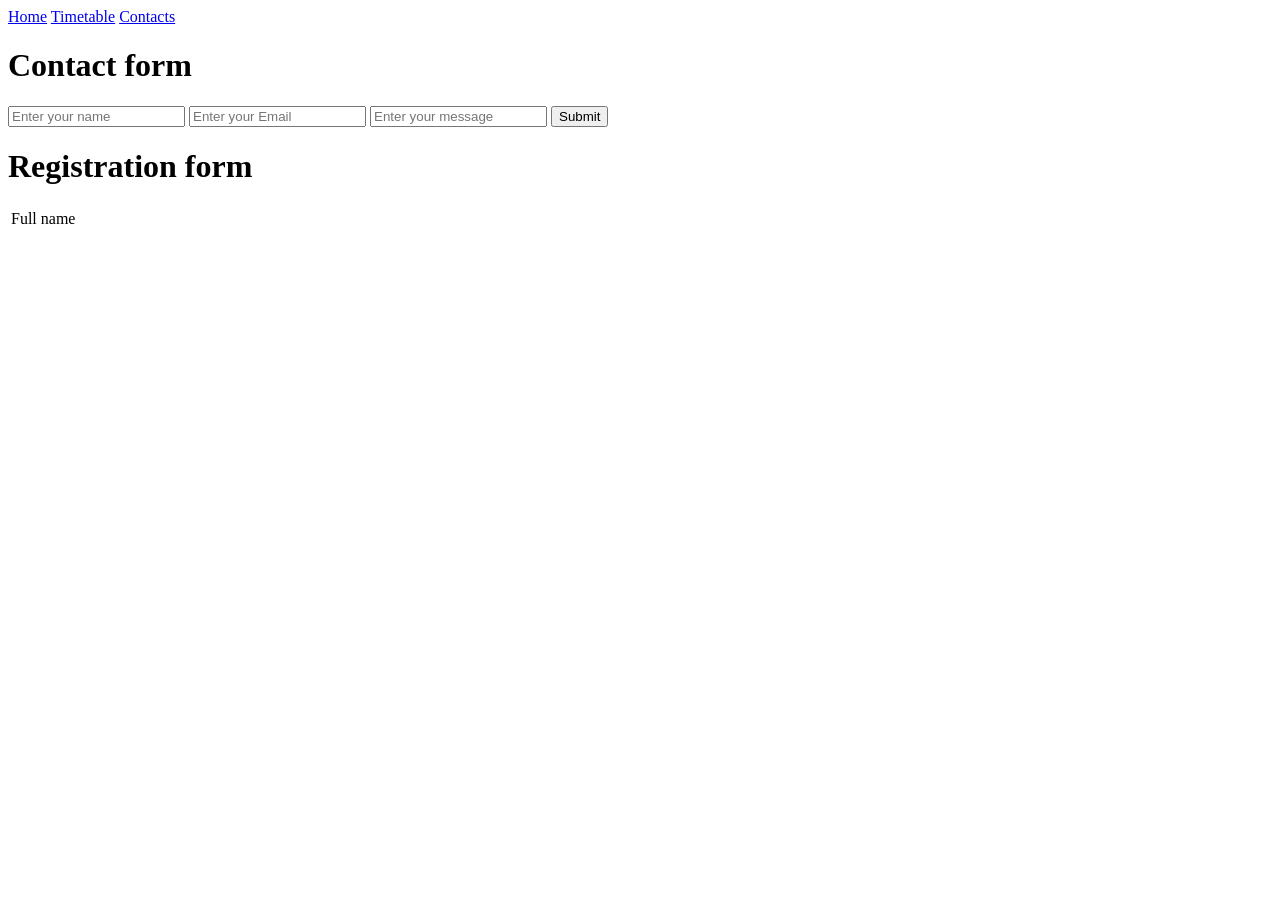
==== week 02/contact.html @ d55038c5 "added week folders" ====
<!DOCTYPE html>
<html lang="en">
<head>
    <meta charset="UTF-8">
    <meta name="viewport" content="width=device-width, initial-scale=1.0">
    <title>Document</title>
</head>
<body>
    
     <nav>
        <a href="index.html">Home</a>
        <a href="timetable.html">Timetable</a>
        <a href="contact.html">Contacts</a>
        
    </nav>       
  
    <form action="" method>
        <h1>Contact form</h1>
        <input type="text" placeholder="Enter your name">
        <input type="email" placeholder="Enter your Email">
        <input type="textarea" placeholder="Enter your message">
        <input type="submit" value="Submit">

       

    </form>
    <form action="" method>
        <h1>Registration form</h1>
        <table>
            <tr>
                <td>Full name</td>
                
            </tr>
        </table>

       

    </form>
</body>
</html>
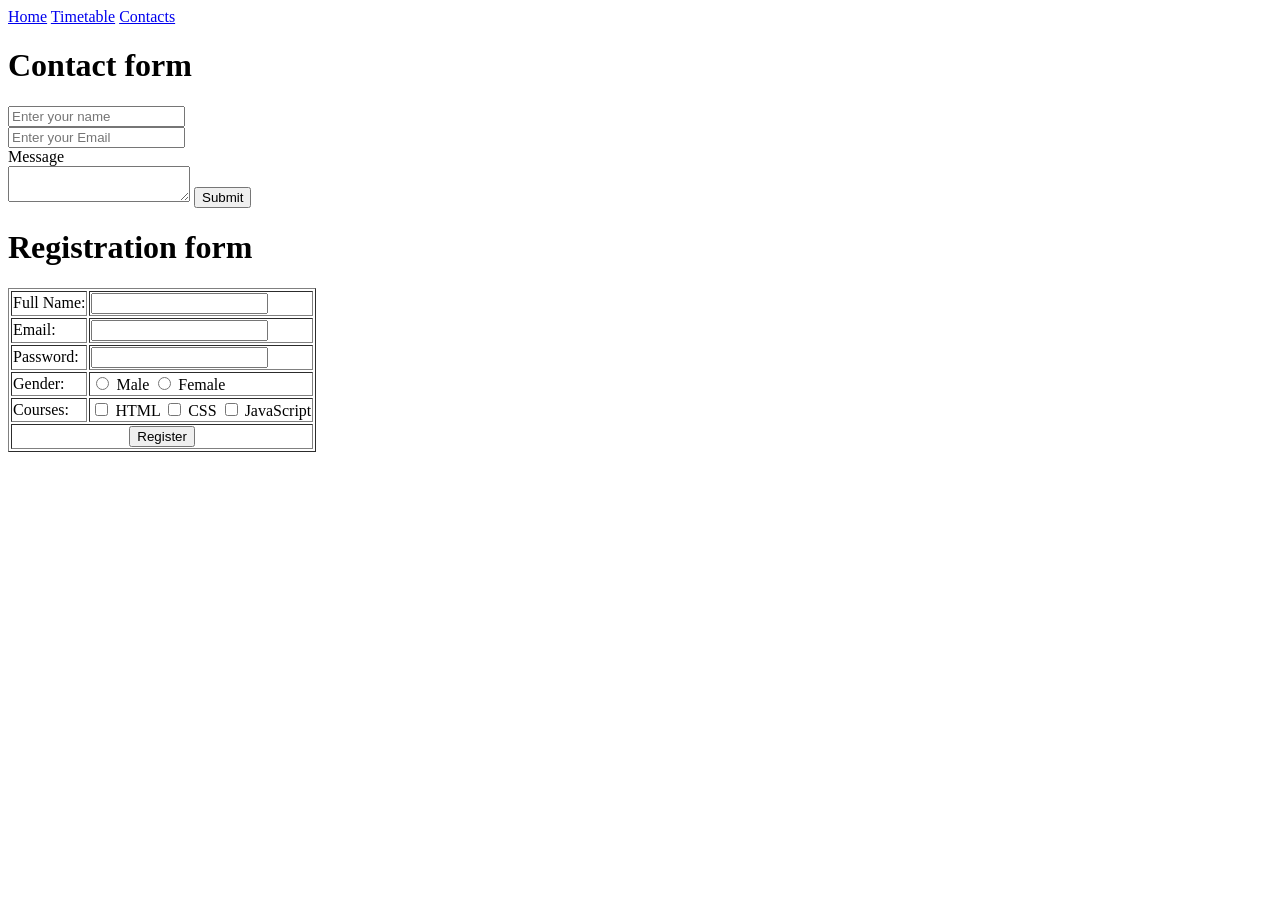
==== commit 603d65ec: "we apply the changes that increase efficiency" ====
--- a/week 02/contact.html
+++ b/week 02/contact.html
@@ -3,7 +3,7 @@
 <head>
     <meta charset="UTF-8">
     <meta name="viewport" content="width=device-width, initial-scale=1.0">
-    <title>Document</title>
+    <title>Contact Page</title>
 </head>
 <body>
     
@@ -14,27 +14,66 @@
         
     </nav>       
   
-    <form action="" method>
+    <action="" method>
         <h1>Contact form</h1>
-        <input type="text" placeholder="Enter your name">
-        <input type="email" placeholder="Enter your Email">
-        <input type="textarea" placeholder="Enter your message">
+        <input type="text" placeholder="Enter your name"></br>
+        <input type="email" placeholder="Enter your Email"></br>
+       <label>Message</label></br>
+       <textarea></textarea>
         <input type="submit" value="Submit">
 
        
 
     </form>
-    <form action="" method>
-        <h1>Registration form</h1>
-        <table>
+      <h1>Registration form</h1>
+        <form>
+        <table border="1">
+
             <tr>
-                <td>Full name</td>
-                
+                <td>Full Name:</td>
+                <td>
+                    <input type="text" required>
+                </td>
             </tr>
+
+            <tr>
+                <td>Email:</td>
+                <td>
+                    <input type="email" required>
+                </td>
+            </tr>
+
+            <tr>
+                <td>Password:</td>
+                <td>
+                    <input type="password" required>
+                </td>
+            </tr>
+
+            <tr>
+                <td>Gender:</td>
+                <td>
+                    <input type="radio" name="gender"> Male
+                    <input type="radio" name="gender"> Female
+                </td>
+            </tr>
+
+            <tr>
+                <td>Courses:</td>
+                <td>
+                    <input type="checkbox"> HTML
+                    <input type="checkbox"> CSS
+                    <input type="checkbox"> JavaScript
+                </td>
+            </tr>
+
+            <tr>
+                <td colspan="2" align="center">
+                    <input type="submit" value="Register">
+                </td>
+            </tr>
+
         </table>
-
-       
-
     </form>
 </body>
 </html>
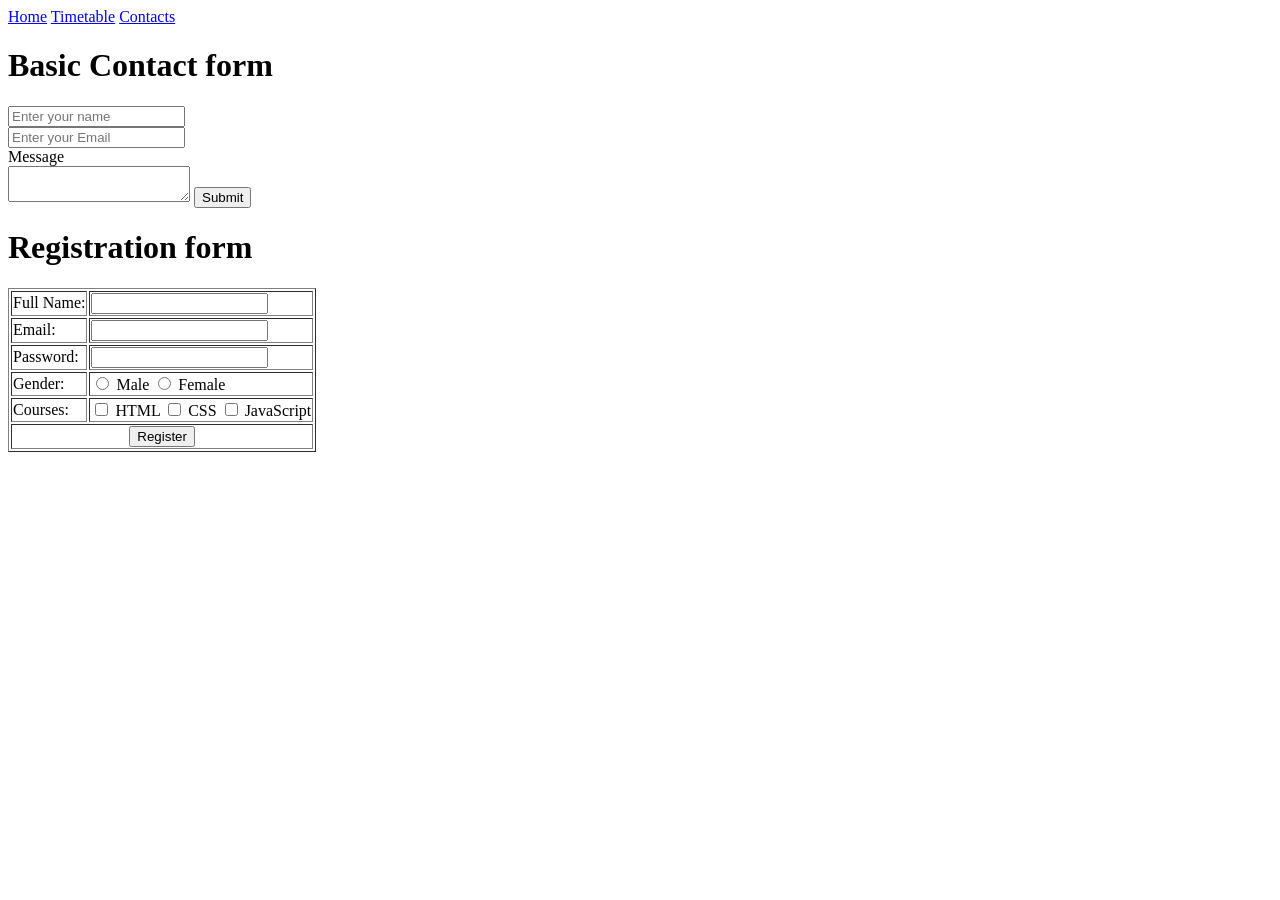
==== commit fc04a8b2: "Fix contact form structure in contact.html" ====
--- a/week 02/contact.html
+++ b/week 02/contact.html
@@ -14,8 +14,8 @@
         
     </nav>       
   
-    <action="" method>
-        <h1>Contact form</h1>
+    <form>
+        <h1>Basic Contact form</h1>
         <input type="text" placeholder="Enter your name"></br>
         <input type="email" placeholder="Enter your Email"></br>
        <label>Message</label></br>
@@ -76,4 +76,4 @@
         </table>
     </form>
 </body>
-</html>+</html>
